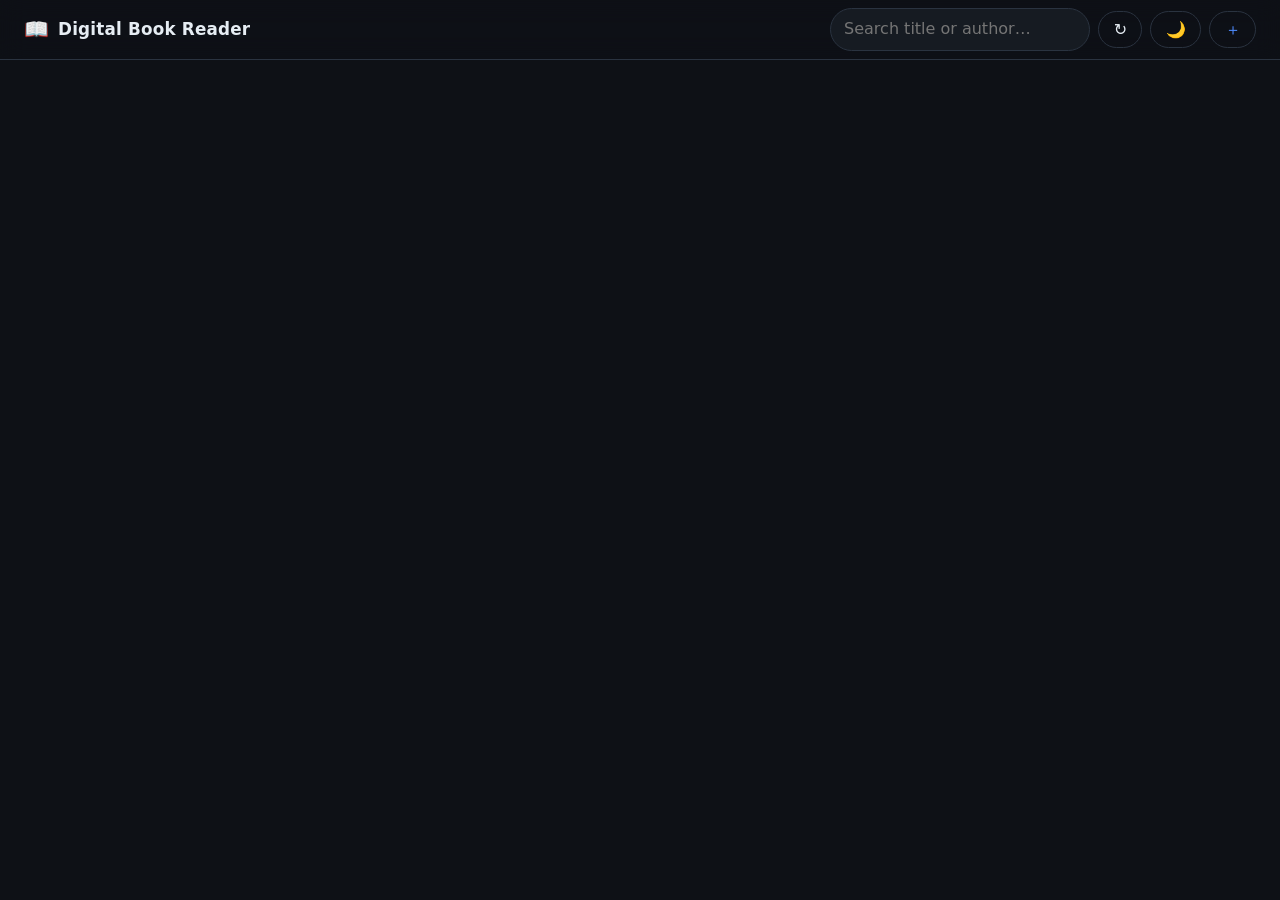
==== index.html @ a528fa2c "Rename Index.html to index.html" ====
<!DOCTYPE html>
<html lang="en" data-theme="dark">
<head>
  <meta charset="utf-8">
  <meta name="viewport" content="width=device-width, initial-scale=1, viewport-fit=cover">
  <title>Digital Book Reader</title>
  <meta name="description" content="Read digitised books page by page — fast, offline-friendly, mobile ready.">
  <meta name="theme-color" content="#0e1116">
  <link rel="stylesheet" href="style.css">
</head>
<body>
  <header class="site-header">
    <div class="brand">
      <span class="brand-mark" aria-hidden="true">📖</span>
      <span class="brand-text">Digital Book Reader</span>
    </div>

    <div class="header-actions">
      <label class="search">
        <span class="sr-only">Search books</span>
        <input id="searchInput" type="search" placeholder="Search title or author…" autocomplete="off">
      </label>
      <button id="refreshBtn" class="btn ghost" title="Refresh library" aria-label="Refresh library">↻</button>
      <button id="themeBtn" class="btn ghost" title="Toggle theme" aria-label="Toggle theme">🌙</button>
      <a class="btn ghost" href="upload.html" title="Admin upload panel" aria-label="Admin upload panel">＋</a>
    </div>
  </header>

  <main class="container">
    <div id="libraryStatus" class="status" role="status"></div>
    <section id="library" class="library" aria-label="Book library"></section>

    <div id="emptyState" class="empty" hidden>
      <h2>No books yet</h2>
      <p>Open the <a href="upload.html">Admin Upload Panel</a> to add your first book.</p>
    </div>

    <noscript>
      <p class="status error">This reader needs JavaScript enabled.</p>
    </noscript>
  </main>

  <!-- ================= READER ================= -->
  <div id="reader" class="reader" hidden role="dialog" aria-modal="true" aria-label="Book reader">
    <div class="reader-bar">
      <button id="closeReader" class="btn ghost" title="Close (Esc)" aria-label="Close reader">✕</button>

      <div class="reader-title">
        <strong id="readerTitle">—</strong>
        <span id="readerAuthor"></span>
      </div>

      <div class="reader-tools">
        <button id="zoomBtn" class="btn ghost" title="Zoom" aria-label="Zoom">⤢</button>
        <button id="fullscreenBtn" class="btn ghost" title="Fullscreen (F)" aria-label="Fullscreen">⛶</button>
      </div>
    </div>

    <div id="pageStage" class="page-stage">
      <img id="pageImage" class="page-image" alt="">
      <div id="pageLoading" class="page-loading"><span class="spinner"></span></div>
      <div id="pageError" class="page-error" hidden>
        Page load नहीं हुआ. Connection check करके दोबारा try करें.
      </div>
      <button id="prevBtn" class="nav-btn prev" aria-label="Previous page">‹</button>
      <button id="nextBtn" class="nav-btn next" aria-label="Next page">›</button>
    </div>

    <div class="reader-footer">
      <span id="pageCounter" class="counter">1 / 1</span>
      <input id="pageSlider" class="slider" type="range" min="1" max="1" value="1" aria-label="Jump to page">
    </div>
  </div>

  <script src="app.js"></script>
</body>
</html>
---- style.css ----
/* ============================================================
   style.css — Digital Book Reader (responsive, themeable)
   ============================================================ */

/* ---------- Theme tokens ---------- */
:root {
  --bg: #0e1116;
  --bg-soft: #121821;
  --surface: #161b22;
  --surface-2: #1f2630;
  --border: #2a3340;
  --text: #e6edf3;
  --muted: #93a1b1;
  --accent: #4f8cff;
  --accent-2: #7aa7ff;
  --danger: #ff6b6b;
  --ok: #3fb950;
  --shadow: 0 12px 34px rgba(0, 0, 0, .5);
  --radius: 14px;
  --radius-sm: 10px;
  --header-h: 60px;
  color-scheme: dark;
}

[data-theme="light"] {
  --bg: #f5f7fb;
  --bg-soft: #eef2f8;
  --surface: #ffffff;
  --surface-2: #f0f3f9;
  --border: #dbe2ec;
  --text: #111823;
  --muted: #5c6b7f;
  --accent: #2563eb;
  --accent-2: #1d4ed8;
  --shadow: 0 10px 26px rgba(16, 30, 54, .12);
  color-scheme: light;
}

/* ---------- Reset ---------- */
*, *::before, *::after { box-sizing: border-box; }

html, body { height: 100%; }

body {
  margin: 0;
  background: var(--bg);
  color: var(--text);
  font: 16px/1.55 system-ui, -apple-system, "Segoe UI", Roboto, "Noto Sans", sans-serif;
  -webkit-font-smoothing: antialiased;
  transition: background .25s ease, color .25s ease;
}

img { display: block; max-width: 100%; }
a { color: var(--accent); text-decoration: none; }
a:hover { text-decoration: underline; }
button, input { font: inherit; color: inherit; }

[hidden] { display: none !important; }

.sr-only {
  position: absolute; width: 1px; height: 1px;
  padding: 0; margin: -1px; overflow: hidden;
  clip: rect(0 0 0 0); white-space: nowrap; border: 0;
}

:focus-visible {
  outline: 2px solid var(--accent);
  outline-offset: 2px;
  border-radius: 6px;
}

/* ---------- Header ---------- */
.site-header {
  position: sticky;
  top: 0;
  z-index: 50;
  display: flex;
  align-items: center;
  gap: 1rem;
  min-height: var(--header-h);
  padding: .5rem clamp(.75rem, 3vw, 1.5rem);
  background: color-mix(in srgb, var(--bg) 82%, transparent);
  backdrop-filter: blur(12px);
  border-bottom: 1px solid var(--border);
}

.brand {
  display: flex;
  align-items: center;
  gap: .55rem;
  font-weight: 700;
  letter-spacing: .2px;
  white-space: nowrap;
}

.brand-mark { font-size: 1.25rem; }
.brand-text { font-size: clamp(.95rem, 2.4vw, 1.05rem); }

.header-actions {
  display: flex;
  align-items: center;
  gap: .5rem;
  margin-left: auto;
}

.search input {
  width: clamp(120px, 30vw, 260px);
  padding: .5rem .8rem;
  background: var(--surface);
  border: 1px solid var(--border);
  border-radius: 999px;
  outline: none;
  transition: border-color .2s, box-shadow .2s;
}
.search input:focus {
  border-color: var(--accent);
  box-shadow: 0 0 0 3px color-mix(in srgb, var(--accent) 25%, transparent);
}

/* ---------- Buttons ---------- */
.btn {
  display: inline-flex;
  align-items: center;
  justify-content: center;
  gap: .4rem;
  padding: .5rem .9rem;
  border: 1px solid var(--border);
  border-radius: 999px;
  background: var(--surface);
  cursor: pointer;
  line-height: 1.2;
  transition: transform .12s ease, background .2s, border-color .2s, opacity .2s;
  user-select: none;
}
.btn:hover { background: var(--surface-2); border-color: var(--accent); }
.btn:active { transform: scale(.96); }
.btn:disabled { opacity: .45; cursor: not-allowed; transform: none; }

.btn.ghost { background: transparent; }
.btn.ghost:hover { background: var(--surface); }

.btn.primary {
  background: var(--accent);
  border-color: var(--accent);
  color: #fff;
  font-weight: 600;
}
.btn.primary:hover { background: var(--accent-2); border-color: var(--accent-2); }

/* ---------- Layout ---------- */
.container {
  max-width: 1180px;
  margin: 0 auto;
  padding: clamp(1rem, 3vw, 2rem) clamp(.75rem, 3vw, 1.5rem) 4rem;
}

.status {
  min-height: 1.4em;
  margin: 0 0 .75rem;
  color: var(--muted);
  font-size: .9rem;
}
.status.error { color: var(--danger); }

/* ---------- Library grid ---------- */
.library {
  display: grid;
  grid-template-columns: repeat(auto-fill, minmax(clamp(132px, 22vw, 186px), 1fr));
  gap: clamp(.75rem, 2vw, 1.25rem);
}

.book-card {
  background: var(--surface);
  border: 1px solid var(--border);
  border-radius: var(--radius);
  overflow: hidden;
  cursor: pointer;
  transition: transform .18s ease, border-color .18s, box-shadow .18s;
  animation: pop .25s ease both;
}
.book-card:hover,
.book-card:focus-visible {
  transform: translateY(-4px);
  border-color: var(--accent);
  box-shadow: var(--shadow);
}

@keyframes pop {
  from { opacity: 0; transform: translateY(6px); }
  to   { opacity: 1; transform: none; }
}

.book-card .cover {
  position: relative;
  aspect-ratio: 2 / 3;
  background: var(--surface-2);
  overflow: hidden;
}
.book-card .cover img {
  width: 100%;
  height: 100%;
  object-fit: cover;
  transition: transform .3s ease, opacity .3s;
}
.book-card:hover .cover img { transform: scale(1.04); }
.book-card .cover img.missing { opacity: .15; }

.pages-badge {
  position: absolute;
  right: .45rem;
  bottom: .45rem;
  padding: .15rem .5rem;
  font-size: .7rem;
  font-weight: 600;
  border-radius: 999px;
  background: rgba(0, 0, 0, .68);
  color: #fff;
  backdrop-filter: blur(4px);
}

.book-card .meta { padding: .6rem .7rem .8rem; }
.book-card .meta h3 {
  margin: 0;
  font-size: .9rem;
  line-height: 1.3;
  display: -webkit-box;
  -webkit-line-clamp: 2;
  -webkit-box-orient: vertical;
  overflow: hidden;
}
.book-card .meta p {
  margin: .2rem 0 0;
  font-size: .76rem;
  color: var(--muted);
  white-space: nowrap;
  overflow: hidden;
  text-overflow: ellipsis;
}

.empty {
  text-align: center;
  padding: 4rem 1rem;
  color: var(--muted);
}
.empty h2 { margin: 0 0 .4rem; color: var(--text); font-size: 1.15rem; }

/* ============================================================
   READER
   ============================================================ */
.reader {
  position: fixed;
  inset: 0;
  z-index: 200;
  display: grid;
  grid-template-rows: auto minmax(0, 1fr) auto;
  height: 100dvh;
  background: var(--bg-soft);
  animation: fade .18s ease both;
}
@keyframes fade { from { opacity: 0 } to { opacity: 1 } }

body.is-reading { overflow: hidden; }

.reader-bar {
  display: flex;
  align-items: center;
  gap: .75rem;
  padding: .5rem clamp(.5rem, 2vw, 1rem);
  background: color-mix(in srgb, var(--bg) 88%, transparent);
  border-bottom: 1px solid var(--border);
  backdrop-filter: blur(12px);
}

.reader-title {
  flex: 1;
  min-width: 0;
  display: flex;
  flex-direction: column;
  line-height: 1.25;
}
.reader-title strong {
  font-size: .92rem;
  white-space: nowrap;
  overflow: hidden;
  text-overflow: ellipsis;
}
.reader-title span {
  font-size: .72rem;
  color: var(--muted);
  white-space: nowrap;
  overflow: hidden;
  text-overflow: ellipsis;
}

.reader-tools { display: flex; gap: .4rem; }

.page-stage {
  position: relative;
  display: grid;
  place-items: center;
  min-height: 0;
  padding: clamp(.25rem, 1.5vw, 1rem);
  overflow: hidden;
  background:
    radial-gradient(120% 120% at 50% 0%, color-mix(in srgb, var(--bg) 92%, #000) 0%, var(--bg) 70%);
  touch-action: pan-y;
}

.page-image {
  max-width: 100%;
  max-height: 100%;
  object-fit: contain;
  opacity: 0;
  transform: scale(.995);
  transition: opacity .18s ease, transform .18s ease;
  border-radius: 4px;
  box-shadow: 0 8px 30px rgba(0, 0, 0, .35);
  user-select: none;
  -webkit-user-drag: none;
}
.page-image.loaded { opacity: 1; transform: none; }

/* Zoom mode */
.page-stage.zoomed {
  overflow: auto;
  place-items: start center;
  touch-action: pan-x pan-y;
}
.page-stage.zoomed .page-image {
  max-height: none;
  max-width: none;
  width: min(1500px, 165%);
  height: auto;
}

.page-loading {
  position: absolute;
  inset: 0;
  display: none;
  place-items: center;
  pointer-events: none;
}
.page-loading.visible { display: grid; }

.spinner {
  width: 34px;
  height: 34px;
  border: 3px solid color-mix(in srgb, var(--text) 18%, transparent);
  border-top-color: var(--accent);
  border-radius: 50%;
  animation: spin .8s linear infinite;
}
@keyframes spin { to { transform: rotate(360deg) } }

.page-error {
  position: absolute;
  left: 50%;
  top: 50%;
  transform: translate(-50%, -50%);
  max-width: 30ch;
  padding: 1rem 1.2rem;
  text-align: center;
  font-size: .9rem;
  color: var(--danger);
  background: var(--surface);
  border: 1px solid var(--border);
  border-radius: var(--radius);
}

.nav-btn {
  position: absolute;
  top: 50%;
  transform: translateY(-50%);
  width: clamp(38px, 6vw, 52px);
  height: clamp(38px, 6vw, 52px);
  display: grid;
  place-items: center;
  font-size: 1.7rem;
  line-height: 1;
  color: var(--text);
  background: color-mix(in srgb, var(--surface) 78%, transparent);
  border: 1px solid var(--border);
  border-radius: 50%;
  cursor: pointer;
  backdrop-filter: blur(8px);
  transition: background .2s, opacity .2s, transform .12s;
  opacity: .85;
}
.nav-btn:hover:not(:disabled) { background: var(--surface-2); opacity: 1; }
.nav-btn:active:not(:disabled) { transform: translateY(-50%) scale(.93); }
.nav-btn:disabled { opacity: .18; cursor: not-allowed; }
.nav-btn.prev { left: clamp(.25rem, 2vw, 1rem); }
.nav-btn.next { right: clamp(.25rem, 2vw, 1rem); }

.reader-footer {
  display: flex;
  align-items: center;
  gap: .85rem;
  padding: .6rem clamp(.75rem, 3vw, 1.5rem) calc(.6rem + env(safe-area-inset-bottom));
  border-top: 1px solid var(--border);
  background: color-mix(in srgb, var(--bg) 88%, transparent);
  backdrop-filter: blur(12px);
}

.counter {
  font-variant-numeric: tabular-nums;
  font-size: .82rem;
  color: var(--muted);
  white-space: nowrap;
  min-width: 5.5ch;
  text-align: center;
}

.slider {
  flex: 1;
  appearance: none;
  height: 6px;
  border-radius: 999px;
  background: var(--surface-2);
  outline: none;
  cursor: pointer;
}
.slider::-webkit-slider-thumb {
  appearance: none;
  width: 18px;
  height: 18px;
  border-radius: 50%;
  background: var(--accent);
  border: 2px solid var(--bg);
  box-shadow: 0 2px 8px rgba(0, 0, 0, .4);
}
.slider::-moz-range-thumb {
  width: 16px;
  height: 16px;
  border: 2px solid var(--bg);
  border-radius: 50%;
  background: var(--accent);
}

/* ============================================================
   ADMIN PANEL
   ============================================================ */
.admin-grid {
  display: grid;
  gap: 1rem;
  max-width: 880px;
}

.card {
  background: var(--surface);
  border: 1px solid var(--border);
  border-radius: var(--radius);
  padding: clamp(1rem, 3vw, 1.5rem);
}
.card h2 {
  margin: 0 0 1rem;
  font-size: 1rem;
  letter-spacing: .3px;
  text-transform: uppercase;
  color: var(--muted);
}

.field { margin-bottom: .85rem; }
.field label {
  display: block;
  margin-bottom: .3rem;
  font-size: .8rem;
  font-weight: 600;
  color: var(--muted);
}
.field input {
  width: 100%;
  padding: .6rem .8rem;
  background: var(--bg-soft);
  border: 1px solid var(--border);
  border-radius: var(--radius-sm);
  outline: none;
  transition: border-color .2s, box-shadow .2s;
}
.field input:focus {
  border-color: var(--accent);
  box-shadow: 0 0 0 3px color-mix(in srgb, var(--accent) 22%, transparent);
}

.hint { margin: .35rem 0 0; font-size: .78rem; color: var(--muted); }
.hint code {
  background: var(--surface-2);
  padding: .05rem .3rem;
  border-radius: 4px;
  font-size: .74rem;
}

.dropzone {
  display: grid;
  place-items: center;
  gap: .2rem;
  padding: 1.6rem 1rem;
  text-align: center;
  border: 2px dashed var(--border);
  border-radius: var(--radius);
  background: var(--bg-soft);
  cursor: pointer;
  transition: border-color .2s, background .2s;
}
.dropzone:hover,
.dropzone:focus-visible,
.dropzone.dragover {
  border-color: var(--accent);
  background: color-mix(in srgb, var(--accent) 10%, var(--bg-soft));
}
.dropzone p { margin: 0; }

.file-list {
  list-style: none;
  margin: 1rem 0 0;
  padding: 0;
  display: grid;
  gap: .4rem;
  max-height: 340px;
  overflow-y: auto;
}

.file-row {
  display: flex;
  align-items: center;
  gap: .6rem;
  padding: .4rem .55rem;
  background: var(--bg-soft);
  border: 1px solid var(--border);
  border-radius: var(--radius-sm);
  font-size: .82rem;
}
.file-row img {
  width: 34px;
  height: 46px;
  object-fit: cover;
  border-radius: 5px;
  background: var(--surface-2);
  flex: none;
}
.file-row .name {
  flex: 1;
  min-width: 0;
  overflow: hidden;
  text-overflow: ellipsis;
  white-space: nowrap;
}
.file-row .size { color: var(--muted); font-size: .74rem; flex: none; }
.file-row .state { font-size: .72rem; flex: none; min-width: 6.5ch; text-align: right; }
.file-row .state.pending { color: var(--muted); }
.file-row .state.uploading { color: var(--accent); }
.file-row .state.done { color: var(--ok); }
.file-row .state.error { color: var(--danger); }

.icon-btn {
  border: 1px solid var(--border);
  background: var(--surface);
  border-radius: 7px;
  width: 26px;
  height: 26px;
  display: grid;
  place-items: center;
  cursor: pointer;
  font-size: .8rem;
  line-height: 1;
  flex: none;
}
.icon-btn:hover { border-color: var(--accent); }

.row {
  display: flex;
  align-items: center;
  gap: .6rem;
  flex-wrap: wrap;
  margin-top: 1rem;
}

.progress {
  height: 8px;
  border-radius: 999px;
  background: var(--surface-2);
  overflow: hidden;
}
.progress.big { height: 12px; }
.progress-bar {
  height: 100%;
  width: 0%;
  border-radius: inherit;
  background: linear-gradient(90deg, var(--accent), var(--accent-2));
  transition: width .25s ease;
}

.log {
  margin: 1rem 0 0;
  padding: .75rem;
  max-height: 220px;
  overflow: auto;
  background: var(--bg-soft);
  border: 1px solid var(--border);
  border-radius: var(--radius-sm);
  font: .76rem/1.5 ui-monospace, "SF Mono", Menlo, Consolas, monospace;
  color: var(--muted);
  white-space: pre-wrap;
  word-break: break-word;
}

/* ---------- Responsive tweaks ---------- */
@media (max-width: 640px) {
  :root { --header-h: 54px; }

  .brand-text { display: none; }
  .search input { width: 40vw; }

  .reader-title span { display: none; }
  .nav-btn { opacity: .55; }
  .file-row .size { display: none; }
}

@media (max-width: 420px) {
  .search input { width: 34vw; padding: .45rem .7rem; }
  .btn { padding: .45rem .7rem; }
}

@media (prefers-reduced-motion: reduce) {
  *, *::before, *::after {
    animation-duration: .001ms !important;
    transition-duration: .001ms !important;
  }
}
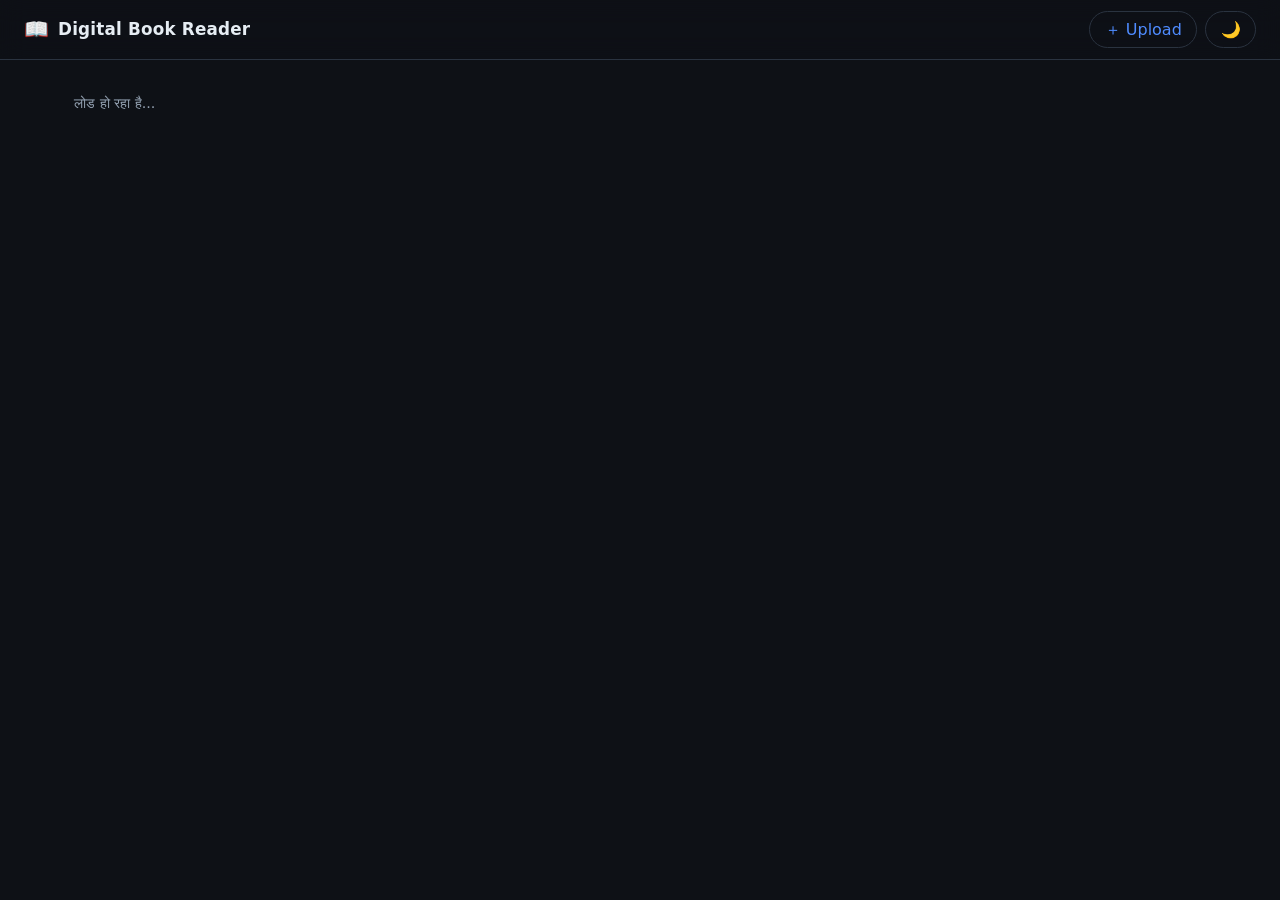
==== commit 0398406a: "Update HTML structure and localization text" ====
--- a/index.html
+++ b/index.html
@@ -2,73 +2,47 @@
 <html lang="en" data-theme="dark">
 <head>
   <meta charset="utf-8">
-  <meta name="viewport" content="width=device-width, initial-scale=1, viewport-fit=cover">
+  <meta name="viewport" content="width=device-width, initial-scale=1">
   <title>Digital Book Reader</title>
-  <meta name="description" content="Read digitised books page by page — fast, offline-friendly, mobile ready.">
-  <meta name="theme-color" content="#0e1116">
   <link rel="stylesheet" href="style.css">
 </head>
 <body>
   <header class="site-header">
     <div class="brand">
-      <span class="brand-mark" aria-hidden="true">📖</span>
+      <span class="brand-mark">📖</span>
       <span class="brand-text">Digital Book Reader</span>
     </div>
-
     <div class="header-actions">
-      <label class="search">
-        <span class="sr-only">Search books</span>
-        <input id="searchInput" type="search" placeholder="Search title or author…" autocomplete="off">
-      </label>
-      <button id="refreshBtn" class="btn ghost" title="Refresh library" aria-label="Refresh library">↻</button>
-      <button id="themeBtn" class="btn ghost" title="Toggle theme" aria-label="Toggle theme">🌙</button>
-      <a class="btn ghost" href="upload.html" title="Admin upload panel" aria-label="Admin upload panel">＋</a>
+      <a class="btn ghost" href="upload.html">＋ Upload</a>
+      <button id="themeBtn" class="btn ghost">🌙</button>
     </div>
   </header>
 
   <main class="container">
-    <div id="libraryStatus" class="status" role="status"></div>
-    <section id="library" class="library" aria-label="Book library"></section>
-
-    <div id="emptyState" class="empty" hidden>
-      <h2>No books yet</h2>
-      <p>Open the <a href="upload.html">Admin Upload Panel</a> to add your first book.</p>
+    <div id="libraryStatus" class="status">लोड हो रहा है...</div>
+    <section id="library" class="library"></section>
+    <div id="emptyState" class="empty" style="display:none;">
+      <h2>कोई किताब नहीं मिली</h2>
+      <p>कृपया <a href="upload.html">Upload Panel</a> से किताब जोड़ें।</p>
     </div>
-
-    <noscript>
-      <p class="status error">This reader needs JavaScript enabled.</p>
-    </noscript>
   </main>
 
-  <!-- ================= READER ================= -->
-  <div id="reader" class="reader" hidden role="dialog" aria-modal="true" aria-label="Book reader">
+  <div id="reader" class="reader" style="display:none;">
     <div class="reader-bar">
-      <button id="closeReader" class="btn ghost" title="Close (Esc)" aria-label="Close reader">✕</button>
-
-      <div class="reader-title">
-        <strong id="readerTitle">—</strong>
-        <span id="readerAuthor"></span>
-      </div>
-
+      <button id="closeReader" class="btn ghost">✕</button>
+      <div class="reader-title"><strong id="readerTitle">—</strong></div>
       <div class="reader-tools">
-        <button id="zoomBtn" class="btn ghost" title="Zoom" aria-label="Zoom">⤢</button>
-        <button id="fullscreenBtn" class="btn ghost" title="Fullscreen (F)" aria-label="Fullscreen">⛶</button>
+        <button id="zoomBtn" class="btn ghost">⤢</button>
       </div>
     </div>
-
     <div id="pageStage" class="page-stage">
       <img id="pageImage" class="page-image" alt="">
-      <div id="pageLoading" class="page-loading"><span class="spinner"></span></div>
-      <div id="pageError" class="page-error" hidden>
-        Page load नहीं हुआ. Connection check करके दोबारा try करें.
-      </div>
-      <button id="prevBtn" class="nav-btn prev" aria-label="Previous page">‹</button>
-      <button id="nextBtn" class="nav-btn next" aria-label="Next page">›</button>
+      <button id="prevBtn" class="nav-btn prev">‹</button>
+      <button id="nextBtn" class="nav-btn next">›</button>
     </div>
-
     <div class="reader-footer">
       <span id="pageCounter" class="counter">1 / 1</span>
-      <input id="pageSlider" class="slider" type="range" min="1" max="1" value="1" aria-label="Jump to page">
+      <input id="pageSlider" class="slider" type="range" min="1" max="1" value="1">
     </div>
   </div>
 
